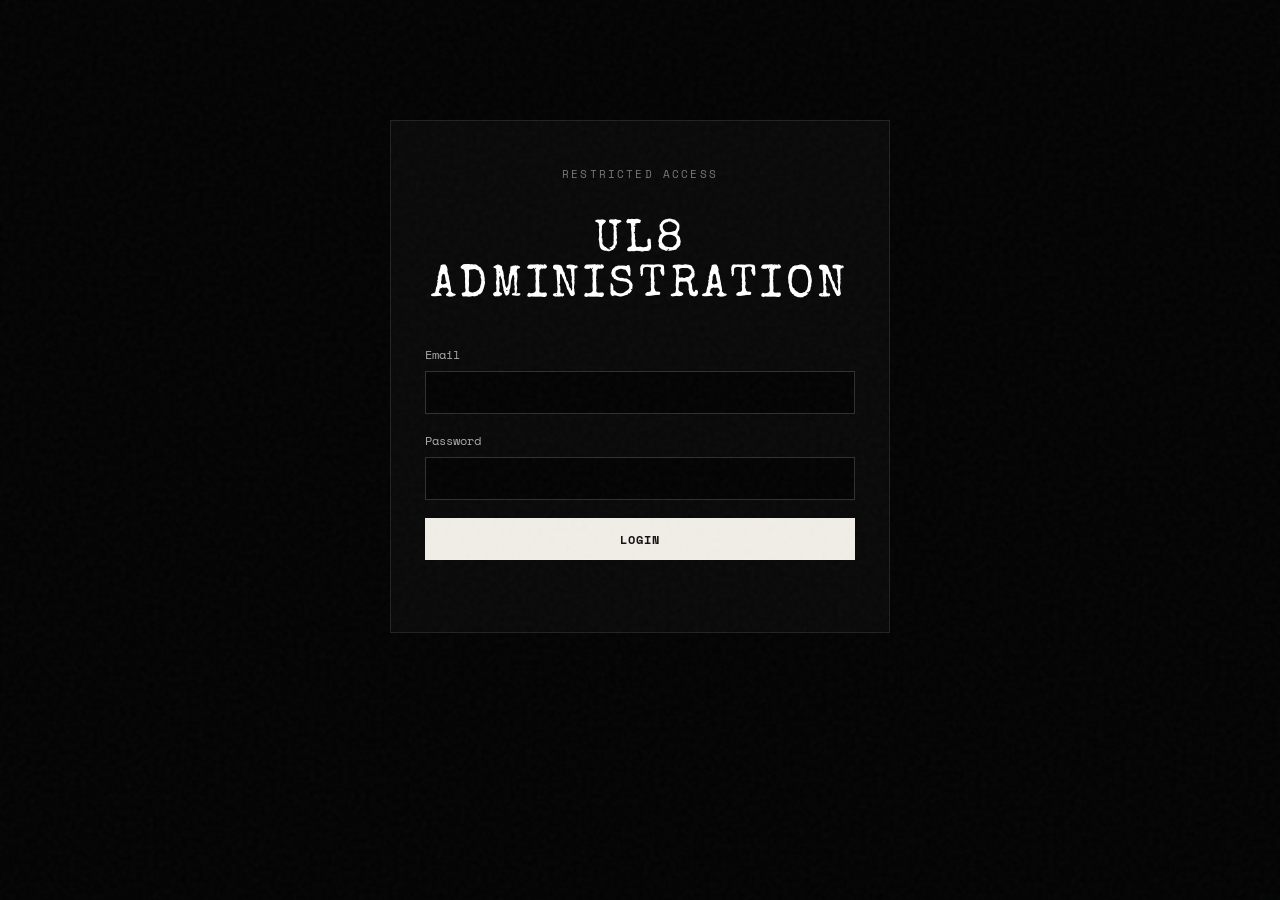
==== admin.html @ 41c4c3e8 "Add files via upload" ====
<!DOCTYPE html>
<html lang="pt-PT">
<head>
  <meta charset="UTF-8" />
  <meta name="viewport" content="width=device-width, initial-scale=1.0" />
  <meta name="theme-color" content="#000000" />
  <title>UL8 Administration</title>
  <link rel="preconnect" href="https://fonts.googleapis.com">
  <link rel="preconnect" href="https://fonts.gstatic.com" crossorigin>
  <link href="https://fonts.googleapis.com/css2?family=Special+Elite&family=Space+Mono:wght@400;700&display=swap" rel="stylesheet">
  <link rel="stylesheet" href="css/style.css" />
  <link rel="stylesheet" href="css/admin.css" />
</head>
<body class="admin-body">
  <div class="noise" aria-hidden="true"></div>

  <main class="admin-shell">
    <section id="loginPanel" class="admin-panel login-panel">
      <div class="admin-brand">
        <img src="assets/ulsmp8.png" alt="UL8" class="admin-logo" onerror="this.style.display='none'" />
        <p>RESTRICTED ACCESS</p>
        <h1>UL8 ADMINISTRATION</h1>
      </div>

      <form id="loginForm" class="admin-form">
        <label>
          Email
          <input id="email" type="email" autocomplete="username" required />
        </label>
        <label>
          Password
          <input id="password" type="password" autocomplete="current-password" required />
        </label>
        <button class="primary-button" type="submit">LOGIN</button>
        <p id="loginMessage" class="form-message" role="status"></p>
      </form>
    </section>

    <section id="dashboard" hidden>
      <header class="dashboard-header">
        <div>
          <p class="eyebrow">AUTHORIZED TERMINAL</p>
          <h1>ARCHIVE CONTROL</h1>
          <p id="adminIdentity" class="muted"></p>
        </div>
        <div class="dashboard-actions">
          <a class="secondary-button" href="index.html" target="_blank" rel="noopener">VER SITE</a>
          <button id="logoutButton" class="secondary-button" type="button">LOGOUT</button>
        </div>
      </header>

      <div class="dashboard-grid">
        <section class="admin-panel editor-panel">
          <div class="panel-heading">
            <div>
              <p class="eyebrow">EDITOR</p>
              <h2 id="editorTitle">NEW ARCHIVE RECORD</h2>
            </div>
            <button id="cancelEditButton" class="text-button" type="button" hidden>CANCELAR EDIÇÃO</button>
          </div>

          <form id="postForm" class="admin-form">
            <div class="upload-zone" id="dropZone" tabindex="0">
              <input id="imageFile" type="file" accept="image/png,image/jpeg,image/webp,image/gif" hidden />
              <div id="uploadPrompt">
                <strong>ARRASTA UMA IMAGEM PARA AQUI</strong>
                <span>ou</span>
                <button id="browseButton" class="secondary-button small" type="button">PROCURAR FICHEIRO</button>
                <small>PNG, JPG, JPEG, WEBP ou GIF • máx. 15 MB</small>
              </div>
              <div id="filePreview" class="file-preview" hidden>
                <img id="previewImage" alt="Pré-visualização" />
                <div>
                  <strong id="previewName"></strong>
                  <button id="removeFileButton" class="text-button danger" type="button">REMOVER</button>
                </div>
              </div>
            </div>

            <div class="or-divider"><span>OU USA URL</span></div>

            <label>
              URL da imagem
              <input id="imageUrl" type="url" placeholder="https://..." />
            </label>

            <label>
              Título
              <input id="title" type="text" maxlength="80" placeholder="Something remains..." required />
            </label>

            <label>
              Descrição pequena
              <textarea id="shortDescription" maxlength="180" rows="3" placeholder="Texto que aparece por baixo da fotografia." required></textarea>
              <small><span id="shortCount">0</span>/180</small>
            </label>

            <label>
              Descrição completa
              <textarea id="description" maxlength="5000" rows="9" placeholder="Lore, novidade, teaser ou descrição completa." required></textarea>
            </label>

            <div class="check-grid">
              <label class="checkbox-row">
                <input id="featured" type="checkbox" />
                <span>Featured — aparece primeiro</span>
              </label>
              <label class="checkbox-row">
                <input id="classified" type="checkbox" />
                <span>Classified — imagem começa censurada</span>
              </label>
            </div>

            <div class="form-actions">
              <button id="previewButton" class="secondary-button" type="button">PREVIEW</button>
              <button id="publishButton" class="primary-button" type="submit">PUBLICAR</button>
            </div>
            <p id="postMessage" class="form-message" role="status"></p>
          </form>
        </section>

        <aside class="admin-panel preview-panel">
          <p class="eyebrow">LIVE PREVIEW</p>
          <div id="adminPreviewCard" class="photo-card preview-card">
            <div class="photo-frame">
              <div class="photo-image-wrap">
                <div class="preview-placeholder">IMAGE PREVIEW</div>
                <img id="adminPreviewImage" alt="" hidden />
                <div id="adminClassifiedOverlay" class="classified-overlay" hidden>
                  <span>CLASSIFIED</span>
                </div>
              </div>
              <div class="photo-caption">
                <p id="adminPreviewId" class="archive-id">ARCHIVE // NEW</p>
                <h3 id="adminPreviewTitle">UNTITLED RECORD</h3>
                <p id="adminPreviewShort">No description.</p>
                <time id="adminPreviewDate"></time>
              </div>
            </div>
          </div>
        </aside>
      </div>

      <section class="admin-panel records-panel">
        <div class="panel-heading">
          <div>
            <p class="eyebrow">DATABASE</p>
            <h2>PUBLICADOS</h2>
          </div>
          <span id="adminRecordCount" class="muted">0 RECORDS</span>
        </div>
        <div id="recordsList" class="records-list"></div>
      </section>
    </section>
  </main>

  <div id="adminModal" class="modal" role="dialog" aria-modal="true" hidden>
    <button id="adminModalClose" class="modal-close" aria-label="Fechar">×</button>
    <div class="modal-backdrop" data-admin-close></div>
    <article class="modal-card">
      <div class="modal-image-wrap">
        <img id="adminModalImage" src="" alt="" />
      </div>
      <div class="modal-content">
        <p id="adminModalArchiveId" class="archive-id"></p>
        <h2 id="adminModalTitle"></h2>
        <time id="adminModalDate"></time>
        <div class="divider"></div>
        <p id="adminModalDescription"></p>
      </div>
    </article>
  </div>

  <script type="module" src="js/admin.js"></script>
</body>
</html>
---- css/style.css ----
:root {
  color-scheme: dark;
  --bg: #000;
  --paper: #f1eee5;
  --ink: #111;
  --muted: #858585;
  --line: #2a2a2a;
  --panel: #0a0a0a;
  --white: #fff;
  --danger: #ff5c5c;
  --font-mono: "Space Mono", monospace;
  --font-type: "Special Elite", serif;
}

* { box-sizing: border-box; }
html { scroll-behavior: smooth; }
body {
  margin: 0;
  min-height: 100vh;
  background: var(--bg);
  color: var(--white);
  font-family: var(--font-mono);
  overflow-x: hidden;
}
button, input, textarea { font: inherit; }
button, a { -webkit-tap-highlight-color: transparent; }
img { max-width: 100%; display: block; }

.noise {
  position: fixed;
  inset: 0;
  pointer-events: none;
  z-index: 1000;
  opacity: .045;
  background-image: url("data:image/svg+xml,%3Csvg viewBox='0 0 180 180' xmlns='http://www.w3.org/2000/svg'%3E%3Cfilter id='n'%3E%3CfeTurbulence type='fractalNoise' baseFrequency='.9' numOctaves='4' stitchTiles='stitch'/%3E%3C/filter%3E%3Crect width='100%25' height='100%25' filter='url(%23n)' opacity='.8'/%3E%3C/svg%3E");
}

.site-header {
  text-align: center;
  padding: 72px 24px 48px;
}
.logo-wrap { min-height: 112px; display: grid; place-items: center; margin-bottom: 28px; }
.site-logo { max-width: min(420px, 76vw); max-height: 150px; object-fit: contain; }
.logo-fallback { font-size: clamp(3rem, 10vw, 7rem); font-weight: 700; letter-spacing: .08em; }
.eyebrow { color: var(--muted); font-size: .72rem; letter-spacing: .18em; margin: 0 0 8px; text-transform: uppercase; }
.site-header h1, .dashboard-header h1 { font-family: var(--font-type); letter-spacing: .15em; font-size: clamp(2.2rem, 6vw, 5rem); margin: 0; font-weight: 400; }
.subtitle { color: #aaa; max-width: 620px; margin: 18px auto 0; font-size: .86rem; }

.container { width: min(1320px, calc(100% - 40px)); margin: 0 auto; }
.archive-toolbar {
  display: flex;
  justify-content: space-between;
  gap: 20px;
  padding: 13px 0;
  border-top: 1px solid var(--line);
  border-bottom: 1px solid var(--line);
  color: #aaa;
  font-size: .72rem;
  letter-spacing: .08em;
}
.live-dot { display: inline-flex; align-items: center; gap: 8px; }
.live-dot i { width: 7px; height: 7px; background: #9fff9f; border-radius: 50%; box-shadow: 0 0 10px #9fff9f; }

.gallery {
  display: grid;
  grid-template-columns: repeat(3, minmax(0, 1fr));
  gap: clamp(34px, 5vw, 74px);
  padding: 68px 10px 90px;
  align-items: start;
}
.photo-card {
  color: var(--ink);
  cursor: pointer;
  transform: rotate(var(--tilt, 0deg));
  transition: transform .25s ease, filter .25s ease;
  animation: fadeUp .55s ease both;
}
.photo-card:hover { transform: rotate(0deg) translateY(-7px) scale(1.018); filter: drop-shadow(0 20px 18px rgba(255,255,255,.08)); }
.photo-frame {
  background: var(--paper);
  padding: 12px 12px 20px;
  box-shadow: 0 1px 0 rgba(255,255,255,.18) inset, 0 16px 40px rgba(0,0,0,.55);
}
.photo-image-wrap { position: relative; aspect-ratio: 4 / 3; background: #111; overflow: hidden; }
.photo-image-wrap img { width: 100%; height: 100%; object-fit: cover; transition: filter .35s ease, transform .45s ease; }
.photo-card:hover img { transform: scale(1.025); }
.photo-caption { padding: 14px 6px 0; }
.photo-caption h3 { font-family: var(--font-type); font-size: 1.16rem; margin: 7px 0 8px; font-weight: 400; letter-spacing: .02em; }
.photo-caption > p:not(.archive-id) { margin: 0 0 15px; color: #333; line-height: 1.45; font-size: .78rem; }
.photo-caption time { font-size: .64rem; color: #777; letter-spacing: .05em; }
.archive-id { font-size: .62rem !important; color: #666 !important; letter-spacing: .12em; text-transform: uppercase; margin: 0 !important; }
.featured-badge { position: absolute; top: 10px; left: 10px; z-index: 2; background: var(--paper); color: #111; padding: 6px 8px; font-size: .58rem; letter-spacing: .14em; }
.classified-overlay {
  position: absolute;
  inset: 0;
  display: grid;
  place-items: center;
  background: rgba(0,0,0,.32);
  color: #fff;
  font-family: var(--font-type);
  letter-spacing: .24em;
  text-shadow: 0 2px 12px #000;
}
.classified-overlay::before,
.classified-overlay::after {
  content: "";
  position: absolute;
  left: 8%;
  right: 8%;
  height: 22%;
  background: rgba(0,0,0,.82);
  transform: rotate(-2deg);
}
.classified-overlay::before { top: 24%; }
.classified-overlay::after { bottom: 24%; transform: rotate(1deg); }
.classified-overlay span { position: relative; z-index: 2; border: 1px solid rgba(255,255,255,.7); padding: 9px 14px; background: #090909; }
.photo-card.is-classified img, .modal-image-wrap.is-classified img { filter: blur(14px) grayscale(1) brightness(.5); transform: scale(1.06); }

.state-message { min-height: 280px; display: grid; place-items: center; align-content: center; gap: 14px; color: #777; letter-spacing: .08em; text-align: center; }
.state-message.error { color: #aaa; }
.loader { width: 26px; height: 26px; border: 2px solid #222; border-top-color: #ddd; border-radius: 50%; animation: spin .9s linear infinite; }
.text-button { border: 0; background: transparent; color: #ddd; padding: 4px; cursor: pointer; text-decoration: underline; text-underline-offset: 4px; }

.modal[hidden] { display: none; }
.modal { position: fixed; inset: 0; z-index: 900; display: grid; place-items: center; padding: 28px; }
.modal-backdrop { position: absolute; inset: 0; background: rgba(0,0,0,.88); backdrop-filter: blur(6px); }
.modal-card { position: relative; z-index: 2; width: min(1040px, 94vw); max-height: 90vh; overflow: auto; background: #080808; border: 1px solid #2a2a2a; display: grid; grid-template-columns: minmax(0, 1.25fr) minmax(300px, .75fr); box-shadow: 0 30px 100px #000; }
.modal-image-wrap { min-height: 440px; background: #030303; display: grid; place-items: center; position: relative; overflow: hidden; }
.modal-image-wrap img { width: 100%; height: 100%; max-height: 82vh; object-fit: contain; }
.modal-content { padding: clamp(28px, 5vw, 58px); align-self: center; }
.modal-content h2 { font-family: var(--font-type); font-size: clamp(1.7rem, 4vw, 3rem); font-weight: 400; margin: 12px 0; }
.modal-content time { color: #777; font-size: .7rem; }
.modal-content > p:last-child { color: #c6c6c6; font-size: .84rem; line-height: 1.8; white-space: pre-wrap; }
.divider { height: 1px; background: #292929; margin: 28px 0; }
.modal-close { position: fixed; z-index: 905; top: 18px; right: 24px; border: 0; color: white; background: transparent; font-size: 2rem; cursor: pointer; }
.reveal-button { position: absolute; z-index: 4; border: 1px solid #aaa; background: #050505; color: #fff; padding: 13px 18px; letter-spacing: .1em; cursor: pointer; }

footer { border-top: 1px solid #171717; color: #4a4a4a; font-size: .65rem; letter-spacing: .15em; padding: 32px 20px 46px; text-align: center; }

@keyframes fadeUp { from { opacity: 0; transform: translateY(22px) rotate(var(--tilt,0deg)); } to { opacity: 1; transform: translateY(0) rotate(var(--tilt,0deg)); } }
@keyframes spin { to { transform: rotate(360deg); } }

@media (max-width: 950px) {
  .gallery { grid-template-columns: repeat(2, minmax(0, 1fr)); }
  .modal-card { grid-template-columns: 1fr; }
  .modal-image-wrap { min-height: 300px; max-height: 56vh; }
}
@media (max-width: 620px) {
  .site-header { padding-top: 52px; }
  .container { width: min(100% - 24px, 1320px); }
  .archive-toolbar { font-size: .6rem; }
  .gallery { grid-template-columns: 1fr; gap: 48px; padding-inline: 18px; }
  .photo-card { --tilt: 0deg !important; }
  .modal { padding: 12px; }
  .modal-content { padding: 28px 22px 34px; }
  .modal-close { top: 8px; right: 14px; }
}
---- css/admin.css ----
.admin-body { background: #030303; }
.admin-shell { width: min(1240px, calc(100% - 32px)); margin: 0 auto; padding: 48px 0 80px; }
.admin-panel { background: #090909; border: 1px solid #222; padding: clamp(20px, 3vw, 34px); }
.login-panel { width: min(500px, 100%); margin: 8vh auto 0; }
.admin-brand { text-align: center; margin-bottom: 30px; }
.admin-brand p { color: #777; font-size: .68rem; letter-spacing: .2em; }
.admin-brand h1 { font-family: var(--font-type); font-size: clamp(1.7rem, 5vw, 2.8rem); font-weight: 400; letter-spacing: .08em; }
.admin-logo { max-width: 220px; max-height: 90px; object-fit: contain; margin: 0 auto 18px; }
.admin-form { display: grid; gap: 18px; }
.admin-form label { display: grid; gap: 8px; color: #aaa; font-size: .72rem; }
.admin-form input:not([type="checkbox"]), .admin-form textarea {
  width: 100%;
  background: #030303;
  border: 1px solid #303030;
  color: white;
  padding: 12px 13px;
  outline: none;
  resize: vertical;
}
.admin-form input:focus, .admin-form textarea:focus { border-color: #777; }
.admin-form small { color: #666; font-size: .62rem; }
.primary-button, .secondary-button {
  display: inline-flex;
  justify-content: center;
  align-items: center;
  min-height: 42px;
  padding: 10px 16px;
  text-decoration: none;
  cursor: pointer;
  letter-spacing: .08em;
  font-size: .72rem;
}
.primary-button { background: #f0eee7; border: 1px solid #f0eee7; color: #111; font-weight: 700; }
.primary-button:disabled { opacity: .45; cursor: not-allowed; }
.secondary-button { background: transparent; border: 1px solid #3a3a3a; color: #ddd; }
.secondary-button.small { min-height: 36px; font-size: .64rem; }
.form-message { min-height: 20px; margin: 0; font-size: .68rem; color: #aaa; }
.form-message.error { color: #ff8888; }
.form-message.success { color: #a8ffa8; }

.dashboard-header { display: flex; justify-content: space-between; align-items: flex-end; gap: 24px; margin-bottom: 30px; }
.dashboard-header h1 { font-size: clamp(2rem, 5vw, 3.7rem); text-align: left; }
.dashboard-actions { display: flex; gap: 10px; flex-wrap: wrap; }
.muted { color: #777; font-size: .7rem; }
.dashboard-grid { display: grid; grid-template-columns: minmax(0, 1.25fr) minmax(300px, .75fr); gap: 24px; align-items: start; }
.panel-heading { display: flex; justify-content: space-between; align-items: center; gap: 14px; margin-bottom: 24px; }
.panel-heading h2 { margin: 0; font-family: var(--font-type); font-weight: 400; letter-spacing: .05em; }

.upload-zone { border: 1px dashed #444; min-height: 210px; display: grid; place-items: center; padding: 24px; transition: background .2s ease, border-color .2s ease; outline: none; }
.upload-zone.dragging, .upload-zone:focus { background: #101010; border-color: #aaa; }
#uploadPrompt { display: grid; justify-items: center; gap: 12px; color: #aaa; text-align: center; }
#uploadPrompt strong { color: #ddd; font-size: .8rem; letter-spacing: .07em; }
.file-preview { width: 100%; display: grid; grid-template-columns: 150px 1fr; gap: 18px; align-items: center; }
.file-preview img { width: 150px; height: 110px; object-fit: cover; border: 1px solid #333; }
.file-preview > div { display: grid; gap: 12px; }
.text-button.danger { color: #ff7777; justify-self: start; }
.or-divider { display: flex; align-items: center; gap: 14px; color: #555; font-size: .62rem; }
.or-divider::before, .or-divider::after { content: ""; height: 1px; background: #222; flex: 1; }
.check-grid { display: grid; grid-template-columns: repeat(2, minmax(0, 1fr)); gap: 10px; }
.checkbox-row { grid-template-columns: auto 1fr !important; align-items: center; border: 1px solid #292929; padding: 12px; cursor: pointer; }
.checkbox-row input { accent-color: white; }
.form-actions { display: grid; grid-template-columns: 1fr 1fr; gap: 10px; }

.preview-panel { position: sticky; top: 20px; }
.preview-card { cursor: default; transform: rotate(-1deg); max-width: 390px; margin: 22px auto 0; }
.preview-card:hover { transform: rotate(-1deg); filter: none; }
.preview-placeholder { position: absolute; inset: 0; display: grid; place-items: center; color: #4f4f4f; font-size: .68rem; }

.records-panel { margin-top: 24px; }
.records-list { display: grid; gap: 10px; }
.record-row { display: grid; grid-template-columns: 90px minmax(0, 1fr) auto; align-items: center; gap: 16px; padding: 10px; border: 1px solid #202020; background: #050505; }
.record-row img { width: 90px; height: 64px; object-fit: cover; background: #111; }
.record-info { min-width: 0; }
.record-info strong { display: block; overflow: hidden; white-space: nowrap; text-overflow: ellipsis; font-family: var(--font-type); font-weight: 400; }
.record-info span { color: #666; font-size: .62rem; }
.record-actions { display: flex; gap: 8px; flex-wrap: wrap; }
.record-actions button { min-height: 34px; padding: 7px 10px; }
.record-actions .delete { border-color: #5a2525; color: #ff8e8e; }

@media (max-width: 900px) {
  .dashboard-grid { grid-template-columns: 1fr; }
  .preview-panel { position: static; }
  .dashboard-header { align-items: flex-start; flex-direction: column; }
}
@media (max-width: 620px) {
  .admin-shell { width: min(100% - 20px, 1240px); padding-top: 20px; }
  .admin-panel { padding: 18px; }
  .check-grid, .form-actions { grid-template-columns: 1fr; }
  .file-preview { grid-template-columns: 1fr; }
  .record-row { grid-template-columns: 68px minmax(0, 1fr); }
  .record-row img { width: 68px; height: 54px; }
  .record-actions { grid-column: 1 / -1; }
}
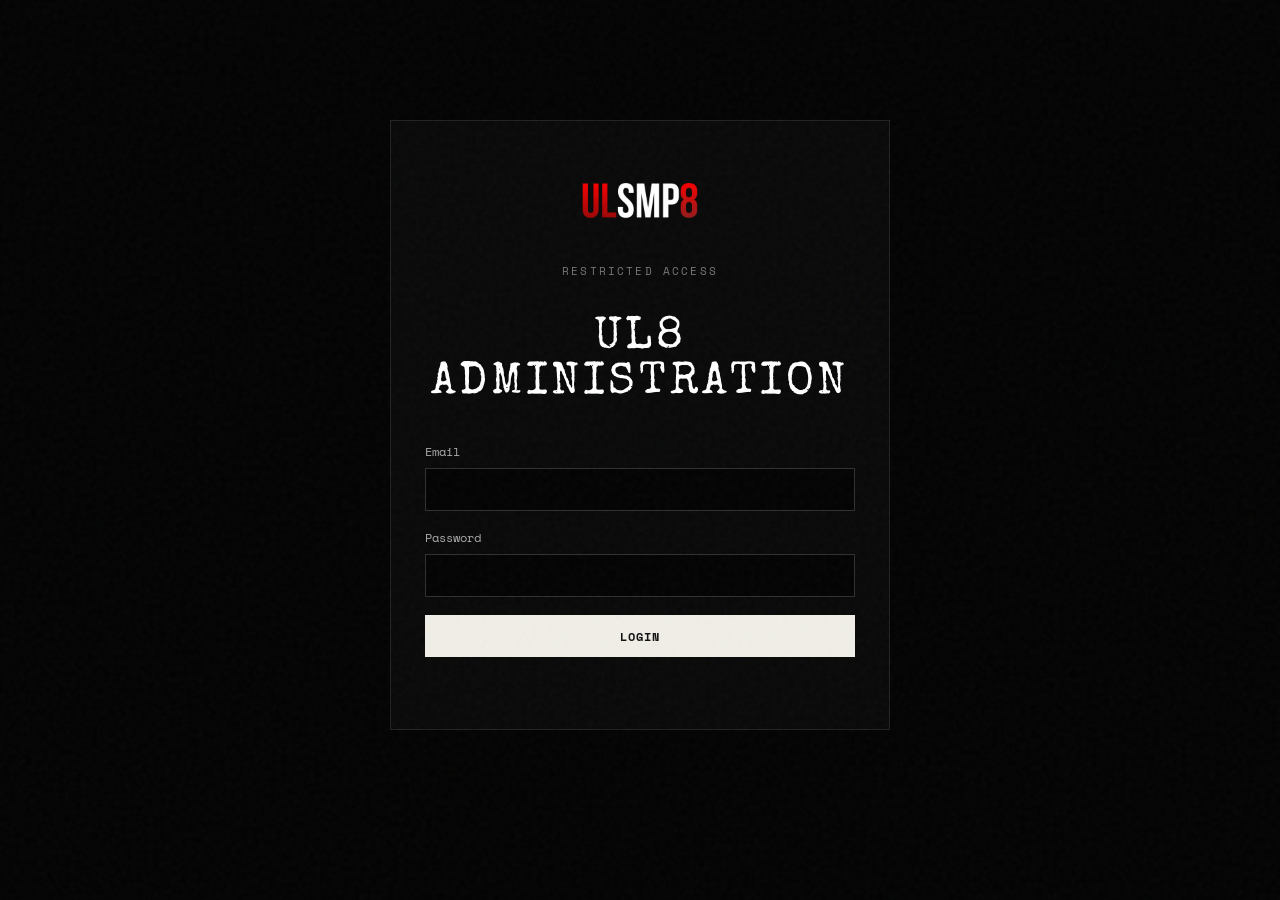
==== commit 18491bf1: "Add files via upload" ====
--- a/admin.html
+++ b/admin.html
@@ -60,28 +60,10 @@
           </div>
 
           <form id="postForm" class="admin-form">
-            <div class="upload-zone" id="dropZone" tabindex="0">
-              <input id="imageFile" type="file" accept="image/png,image/jpeg,image/webp,image/gif" hidden />
-              <div id="uploadPrompt">
-                <strong>ARRASTA UMA IMAGEM PARA AQUI</strong>
-                <span>ou</span>
-                <button id="browseButton" class="secondary-button small" type="button">PROCURAR FICHEIRO</button>
-                <small>PNG, JPG, JPEG, WEBP ou GIF • máx. 15 MB</small>
-              </div>
-              <div id="filePreview" class="file-preview" hidden>
-                <img id="previewImage" alt="Pré-visualização" />
-                <div>
-                  <strong id="previewName"></strong>
-                  <button id="removeFileButton" class="text-button danger" type="button">REMOVER</button>
-                </div>
-              </div>
-            </div>
-
-            <div class="or-divider"><span>OU USA URL</span></div>
-
             <label>
               URL da imagem
-              <input id="imageUrl" type="url" placeholder="https://..." />
+              <input id="imageUrl" type="url" inputmode="url" placeholder="https://i.imgur.com/exemplo.png" required />
+              <small id="urlStatus" class="url-status">Usa um link direto para a imagem.</small>
             </label>
 
             <label>
@@ -124,7 +106,7 @@
           <div id="adminPreviewCard" class="photo-card preview-card">
             <div class="photo-frame">
               <div class="photo-image-wrap">
-                <div class="preview-placeholder">IMAGE PREVIEW</div>
+                <div id="previewPlaceholder" class="preview-placeholder">IMAGE PREVIEW</div>
                 <img id="adminPreviewImage" alt="" hidden />
                 <div id="adminClassifiedOverlay" class="classified-overlay" hidden>
                   <span>CLASSIFIED</span>
--- a/css/style.css
+++ b/css/style.css
@@ -155,3 +155,13 @@
   .modal-content { padding: 28px 22px 34px; }
   .modal-close { top: 8px; right: 14px; }
 }
+
+/* Firebase connection status (v2) */
+.live-dot i { transition: background .2s ease, box-shadow .2s ease; }
+.live-dot.checking i { background: #e0c978; box-shadow: 0 0 10px #e0c978; animation: statusPulse 1s ease-in-out infinite; }
+.live-dot.online i { background: #9fff9f; box-shadow: 0 0 10px #9fff9f; }
+.live-dot.offline { color: #d88888; }
+.live-dot.offline i { background: #ff6666; box-shadow: 0 0 10px #ff6666; }
+.error-detail { display: block; color: #666; font-size: .62rem; letter-spacing: .08em; }
+.broken-image { opacity: .18; }
+@keyframes statusPulse { 50% { opacity: .35; } }
--- a/css/admin.css
+++ b/css/admin.css
@@ -91,3 +91,8 @@
   .record-row img { width: 68px; height: 54px; }
   .record-actions { grid-column: 1 / -1; }
 }
+
+/* URL-only image publishing (v2) */
+.url-status { display: block; margin-top: 7px; color: #666; font-size: .65rem; line-height: 1.45; }
+.url-status.success { color: #86c98a; }
+.url-status.error { color: #d88787; }
